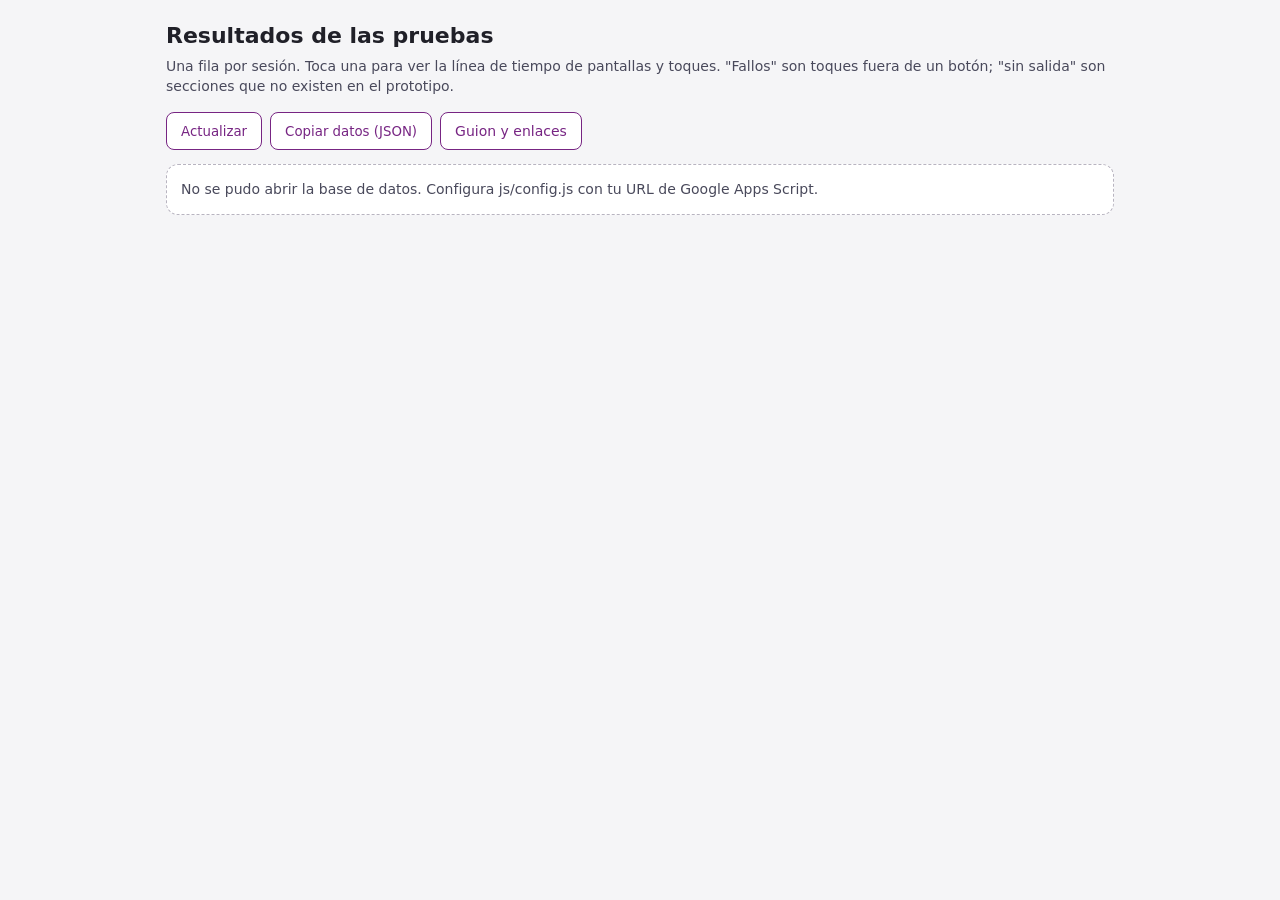
==== resultados.html @ 6515637b "Add files via upload" ====
<!doctype html>
<html lang="es-MX">
<head>
<meta charset="utf-8">
<meta name="viewport" content="width=device-width, initial-scale=1, viewport-fit=cover">
<title>Red MoradaUno · Resultados de pruebas</title>
<style>
:root{--p:#772583;--bg:#f5f5f7;--t:#202028;--m:#49495b;--l:#e2e0e8}
*{box-sizing:border-box}
body{margin:0;background:var(--bg);color:var(--t);font:14px/1.45 "Figtree",system-ui,-apple-system,"Segoe UI",sans-serif}
.w{max-width:980px;margin:0 auto;padding:20px 16px 56px}
h1{margin:0 0 4px;font-size:22px}.sub{margin:0 0 16px;color:var(--m)}
.bar{display:flex;flex-wrap:wrap;gap:8px;margin-bottom:14px}
.btn{height:38px;padding:0 14px;border:1px solid var(--p);border-radius:8px;background:#fff;color:var(--p);font:600 14px inherit;font-family:inherit;cursor:pointer;text-decoration:none;display:inline-flex;align-items:center}
.card{margin-bottom:10px;background:#fff;border:1px solid var(--l);border-radius:12px}
.card>summary{display:flex;flex-wrap:wrap;gap:6px 18px;align-items:center;padding:12px 14px;cursor:pointer;list-style:none}
.card>summary b{font-size:16px}.k{color:var(--m)}
.tl{margin:0;padding:0 14px 12px;list-style:none;max-height:360px;overflow:auto}
.tl li{display:grid;grid-template-columns:62px 80px 1fr;gap:8px;padding:5px 0;border-top:1px solid #f0eef3;font-size:13px}
.tl .ty{font-weight:600}.miss{color:#b3261e}.dead{color:#b3261e}.view{color:var(--p)}
.msg{padding:14px;background:#fff;border:1px dashed #b8b4c0;border-radius:12px;color:var(--m)}
</style>
</head>
<body>
<div class="w">
  <h1>Resultados de las pruebas</h1>
  <p class="sub">Una fila por sesión. Toca una para ver la línea de tiempo de pantallas y toques. "Fallos" son toques fuera de un botón; "sin salida" son secciones que no existen en el prototipo.</p>
  <div class="bar"><button class="btn" id="reload" type="button">Actualizar</button><button class="btn" id="copy" type="button">Copiar datos (JSON)</button><a class="btn" href="guion.html">Guion y enlaces</a></div>
  <div id="out" class="msg">Cargando…</div>
</div>
<script src="js/config.js?v=1"></script>
<script>
(async () => {
  const out = document.getElementById('out'); let rows = [];
  const esc = (s) => String(s == null ? '' : s).replace(/[&<>"]/g, (c) => ({ '&': '&amp;', '<': '&lt;', '>': '&gt;', '"': '&quot;' }[c]));
  const mmss = (ms) => { const s = Math.round(ms / 1000); return Math.floor(s / 60) + ':' + String(s % 60).padStart(2, '0'); };
  const render = () => {
    if (!rows.length) { out.className = 'msg'; out.textContent = 'Todavía no hay sesiones registradas. Abre un enlace de participante en otro navegador y vuelve a actualizar.'; return; }
    out.className = ''; rows.sort((a, b) => b.start - a.start);
    out.innerHTML = rows.map((r) => {
      const ev = r.events || [], taps = ev.filter((e) => e.type === 'tap').length, miss = ev.filter((e) => e.type === 'miss').length, dead = ev.filter((e) => e.type === 'dead_end').length;
      const pages = [...new Set(ev.filter((e) => e.type === 'view').map((e) => e.page.split('#')[0]))].length;
      return `<details class="card"><summary><b>${esc(r.pid)}${r.name ? ' · ' + esc(r.name) : ''}</b><span class="k">${new Date(r.start).toLocaleString('es-MX')}</span><span class="k">Duración ${mmss((r.last || r.start) - r.start)}</span><span class="k">${taps} toques</span><span class="k">${miss} fallos</span><span class="k">${dead} sin salida</span><span class="k">${pages} pantallas</span>${(r.tasks || []).length ? `<span class="k">Tareas: ${esc(r.tasks.join(', '))}</span>` : ''}</summary>
      <ul class="tl">${ev.map((e) => `<li><span>${mmss(e.t)}</span><span class="ty ${e.type === 'miss' ? 'miss' : e.type === 'dead_end' ? 'dead' : e.type === 'view' || e.type === 'task_start' || e.type === 'task_done' ? 'view' : ''}">${e.type === 'tap' ? 'Toque' : e.type === 'task_start' ? 'Inicia tarea' : e.type === 'task_done' ? 'Terminó tarea' : e.type === 'session_start' ? 'Inicio' : e.type === 'miss' ? 'Fallo' : e.type === 'dead_end' ? 'Sin salida' : 'Pantalla'}</span><span>${esc(e.page)}${e.label ? ' · ' + esc(e.label) : ''}${e.task ? ' · tarea ' + esc(e.task) : ''}</span></li>`).join('')}</ul></details>`;
    }).join('');
  };
  const load = async () => {
    out.className = 'msg'; out.textContent = 'Cargando…';
    if (window.M1_ENDPOINT) {
      let k = ''; try { k = sessionStorage.getItem('m1_key') || ''; } catch (e) { k = ''; }
      if (!k) { k = prompt('Clave de resultados (la definiste en el script de Google)') || ''; try { sessionStorage.setItem('m1_key', k); } catch (e) { /* nada */ } }
      try {
        const r = await fetch(window.M1_ENDPOINT + '?k=' + encodeURIComponent(k)); const j = await r.json();
        if (!Array.isArray(j)) { try { sessionStorage.removeItem('m1_key'); } catch (e) { /* nada */ } out.textContent = 'Clave incorrecta. Toca Actualizar para intentar de nuevo.'; return; }
        rows = j.map((d) => { try { d.events = typeof d.events === 'string' ? JSON.parse(d.events || '[]') : (d.events || []); } catch (e) { d.events = []; } d.tasks = typeof d.tasks === 'string' ? d.tasks.split(',').filter(Boolean) : (d.tasks || []); d.start = +d.start; d.last = +d.last; return d; });
        render();
      } catch (e) { out.textContent = 'No se pudo leer la hoja de Google. Revisa la URL en js/config.js.'; }
      return;
    }
    let db = null; try { db = window.claude && claude.use ? await claude.use('db') : null; } catch (e) { db = null; }
    if (!db) { out.textContent = 'No se pudo abrir la base de datos. Configura js/config.js con tu URL de Google Apps Script.'; return; }
    try { const snap = await db.collection('sessions').get(); rows = snap.docs.map((d) => d.data()); render(); }
    catch (e) { out.textContent = 'No tienes permiso para ver los resultados con esta cuenta.'; }
  };
  document.getElementById('reload').addEventListener('click', load);
  document.getElementById('copy').addEventListener('click', () => { const t = JSON.stringify(rows, null, 2); if (navigator.clipboard) navigator.clipboard.writeText(t).then(() => { document.getElementById('copy').textContent = 'Copiado'; }); });
  load();
})();
</script>
</body>
</html>
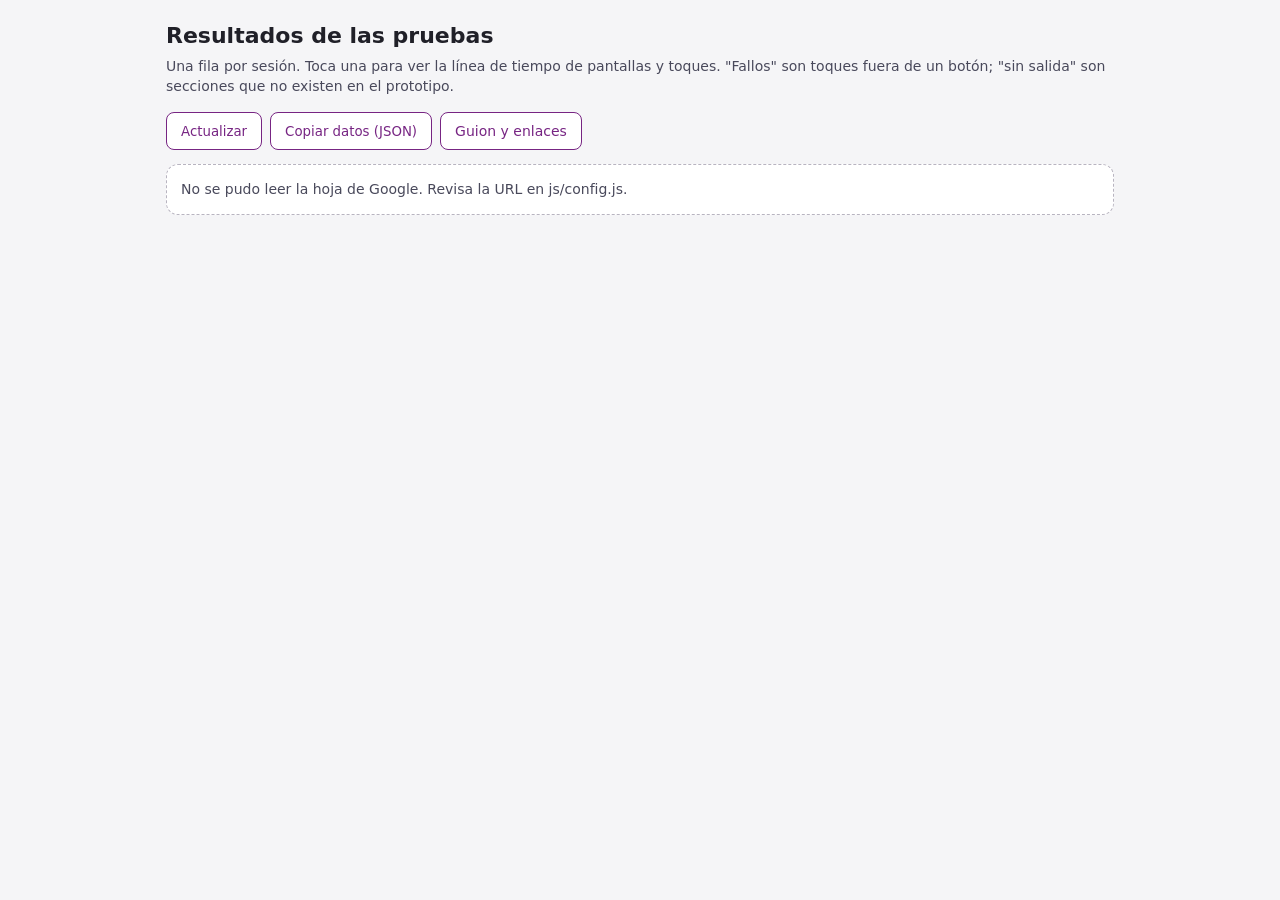
==== commit 82027854: "Add files via upload" ====
--- a/resultados.html
+++ b/resultados.html
@@ -19,6 +19,16 @@
 .tl li{display:grid;grid-template-columns:62px 80px 1fr;gap:8px;padding:5px 0;border-top:1px solid #f0eef3;font-size:13px}
 .tl .ty{font-weight:600}.miss{color:#b3261e}.dead{color:#b3261e}.view{color:var(--p)}
 .msg{padding:14px;background:#fff;border:1px dashed #b8b4c0;border-radius:12px;color:var(--m)}
+
+.heat{margin-top:22px;padding:16px;background:#fff;border:1px solid var(--l);border-radius:14px}
+.heat h2{margin:0 0 4px;font-size:18px}.heat .sub{margin:0 0 12px}
+.hf{display:flex;flex-wrap:wrap;gap:8px;margin-bottom:12px}
+.hf label{display:flex;flex-direction:column;gap:3px;font-size:12px;color:var(--m);font-weight:600}
+.hf select{height:38px;padding:0 8px;border:1px solid #8d8a92;border-radius:8px;font:inherit;font-size:14px;background:#fff;max-width:230px}
+.hw{position:relative;width:390px;height:844px;max-width:100%;margin:0 auto;border:8px solid #26262e;border-radius:28px;overflow:hidden;background:#fff}
+.hw iframe{position:absolute;left:0;top:0;width:390px;height:844px;border:0;transform-origin:0 0}
+.hw canvas{position:absolute;left:0;top:0;pointer-events:none}
+.hl{margin:10px 0 0;color:var(--m);font-size:13px;text-align:center}
 </style>
 </head>
 <body>
@@ -27,6 +37,19 @@
   <p class="sub">Una fila por sesión. Toca una para ver la línea de tiempo de pantallas y toques. "Fallos" son toques fuera de un botón; "sin salida" son secciones que no existen en el prototipo.</p>
   <div class="bar"><button class="btn" id="reload" type="button">Actualizar</button><button class="btn" id="copy" type="button">Copiar datos (JSON)</button><a class="btn" href="guion.html">Guion y enlaces</a></div>
   <div id="out" class="msg">Cargando…</div>
+  <section class="heat" id="heat" hidden>
+    <h2>Mapa de calor</h2>
+    <p class="sub">Cada punto es un toque. Rojo: toques en botones o enlaces. Azul: fallos (toques fuera de cualquier botón). Se muestra en el tamaño del teléfono; si la pantalla tenía scroll, las posiciones son aproximadas.</p>
+    <div class="hf">
+      <label>Pantalla<select id="h-page"></select></label>
+      <label>Tarea<select id="h-task"></select></label>
+      <label>Participante<select id="h-pid"></select></label>
+      <label>Mostrar<select id="h-mode"><option value="all">Toques y fallos</option><option value="tap">Solo toques</option><option value="miss">Solo fallos</option></select></label>
+    </div>
+    <div class="hw" id="hw"><iframe id="h-frame" title="Pantalla" scrolling="no"></iframe><canvas id="h-cv" width="374" height="828"></canvas></div>
+    <p class="hl" id="h-info"></p>
+  </section>
+
 </div>
 <script src="js/config.js?v=1"></script>
 <script>
@@ -34,7 +57,7 @@
   const out = document.getElementById('out'); let rows = [];
   const esc = (s) => String(s == null ? '' : s).replace(/[&<>"]/g, (c) => ({ '&': '&amp;', '<': '&lt;', '>': '&gt;', '"': '&quot;' }[c]));
   const mmss = (ms) => { const s = Math.round(ms / 1000); return Math.floor(s / 60) + ':' + String(s % 60).padStart(2, '0'); };
-  const render = () => {
+  const render = () => { setTimeout(heatInit, 0);
     if (!rows.length) { out.className = 'msg'; out.textContent = 'Todavía no hay sesiones registradas. Abre un enlace de participante en otro navegador y vuelve a actualizar.'; return; }
     out.className = ''; rows.sort((a, b) => b.start - a.start);
     out.innerHTML = rows.map((r) => {
@@ -44,6 +67,48 @@
       <ul class="tl">${ev.map((e) => `<li><span>${mmss(e.t)}</span><span class="ty ${e.type === 'miss' ? 'miss' : e.type === 'dead_end' ? 'dead' : e.type === 'view' || e.type === 'task_start' || e.type === 'task_done' ? 'view' : ''}">${e.type === 'tap' ? 'Toque' : e.type === 'task_start' ? 'Inicia tarea' : e.type === 'task_done' ? 'Terminó tarea' : e.type === 'session_start' ? 'Inicio' : e.type === 'miss' ? 'Fallo' : e.type === 'dead_end' ? 'Sin salida' : 'Pantalla'}</span><span>${esc(e.page)}${e.label ? ' · ' + esc(e.label) : ''}${e.task ? ' · tarea ' + esc(e.task) : ''}</span></li>`).join('')}</ul></details>`;
     }).join('');
   };
+
+  /* ---------- Mapa de calor ---------- */
+  const H = (id) => document.getElementById(id);
+  let heatBuilt = '';
+  const heatPts = () => {
+    const pg = H('h-page').value, tk = H('h-task').value, pd = H('h-pid').value, md = H('h-mode').value, pts = [];
+    rows.forEach((r) => { if (pd && r.pid !== pd) return; (r.events || []).forEach((e) => { if (e.xr == null || (e.type !== 'tap' && e.type !== 'miss') || e.page !== pg) return; if (tk && String(e.task) !== tk) return; if (md !== 'all' && e.type !== md) return; pts.push(e); }); });
+    return pts;
+  };
+  const heatDraw = () => {
+    const cv = H('h-cv'), c = cv.getContext('2d'), pts = heatPts();
+    c.clearRect(0, 0, cv.width, cv.height);
+    pts.forEach((e) => {
+      const x = e.xr * cv.width, y = e.yr * cv.height, g = c.createRadialGradient(x, y, 0, x, y, 30), m = e.type === 'miss';
+      g.addColorStop(0, m ? 'rgba(30,90,255,.55)' : 'rgba(255,40,20,.45)'); g.addColorStop(1, m ? 'rgba(30,90,255,0)' : 'rgba(255,40,20,0)');
+      c.fillStyle = g; c.beginPath(); c.arc(x, y, 30, 0, 7); c.fill();
+    });
+    const miss = pts.filter((e) => e.type === 'miss').length;
+    H('h-info').textContent = pts.length + ' toques en esta vista (' + miss + ' fallos)';
+  };
+  const heatPage = () => {
+    const key = H('h-page').value; if (!key) return;
+    const parts = key.split('#'), src = parts[0] + '?hm=1' + (parts[1] ? '#' + parts[1] : '');
+    const f = H('h-frame'); f.onload = heatDraw; f.src = src;
+    const w = H('hw').clientWidth - 16; f.style.transform = 'scale(' + (w / 390) + ')'; H('h-cv').style.transform = 'scale(' + (w / 374) + ')'; H('h-cv').style.transformOrigin = '0 0';
+    heatDraw();
+  };
+  const heatInit = () => {
+    const evs = []; rows.forEach((r) => (r.events || []).forEach((e) => { if (e.xr != null && (e.type === 'tap' || e.type === 'miss')) evs.push([r, e]); }));
+    if (!evs.length) { H('heat').hidden = true; return; }
+    const sig = evs.length + ':' + rows.length; if (sig === heatBuilt) return; heatBuilt = sig;
+    H('heat').hidden = false;
+    const count = {}; evs.forEach(([, e]) => { count[e.page] = (count[e.page] || 0) + 1; });
+    const keep = H('h-page').value;
+    H('h-page').innerHTML = Object.keys(count).sort((a, b) => count[b] - count[a]).map((k) => '<option value="' + esc(k) + '">' + esc(k) + ' (' + count[k] + ')</option>').join('');
+    if (keep && count[keep]) H('h-page').value = keep;
+    H('h-task').innerHTML = '<option value="">Todas</option>' + [1, 2, 3, 4, 5, 6].map((n) => '<option value="' + n + '">Tarea ' + n + '</option>').join('');
+    const pids = [...new Set(rows.map((r) => r.pid))]; H('h-pid').innerHTML = '<option value="">Todas</option>' + pids.map((p) => '<option value="' + esc(p) + '">' + esc(p) + '</option>').join('');
+    heatPage();
+  };
+  ['h-task', 'h-pid', 'h-mode'].forEach((i) => H(i).addEventListener('change', heatDraw));
+  H('h-page').addEventListener('change', heatPage);
   const load = async () => {
     out.className = 'msg'; out.textContent = 'Cargando…';
     if (window.M1_ENDPOINT) {
